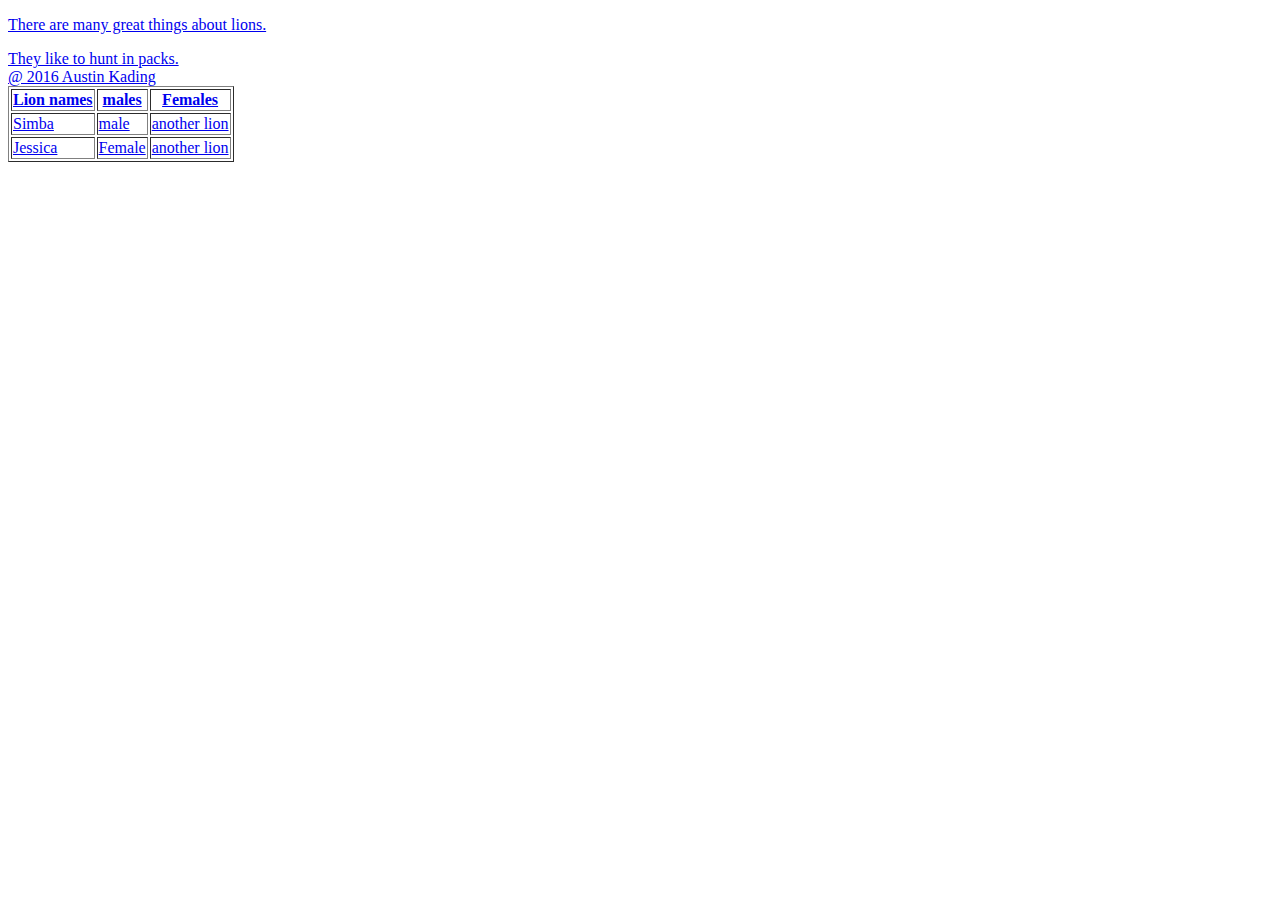
==== html/gps/index.html @ c98e77a5 "Added lion page and made tables" ====
<!DOCTYPE html>
<html>
<head>
	<title></title>
</head>
<body>

<nav><a href="https://mail.google.com/mail/#inbox/15630f81dcd93bcf"></nav>
<main>
	  	<section>
	  		<p>There are many great things about lions.</p>
	    </section>
	    <article>They like to hunt in packs.</article>
</main>
	<table border=1>
		<tr>
			<th>Lion names</th>
			<th>males</th>
			<th>Females</th>
		</tr>
		<tr>
			<td>Simba</td>
			<td>male</td>
			<td>another lion</td>
		</tr>
		
		<tr>
			<td>Jessica</td>
			<td>Female</td>
			<td>another lion</td>
		</tr>
		
			



<footer>@ 2016 Austin Kading</footer>


</body>
 
</html>
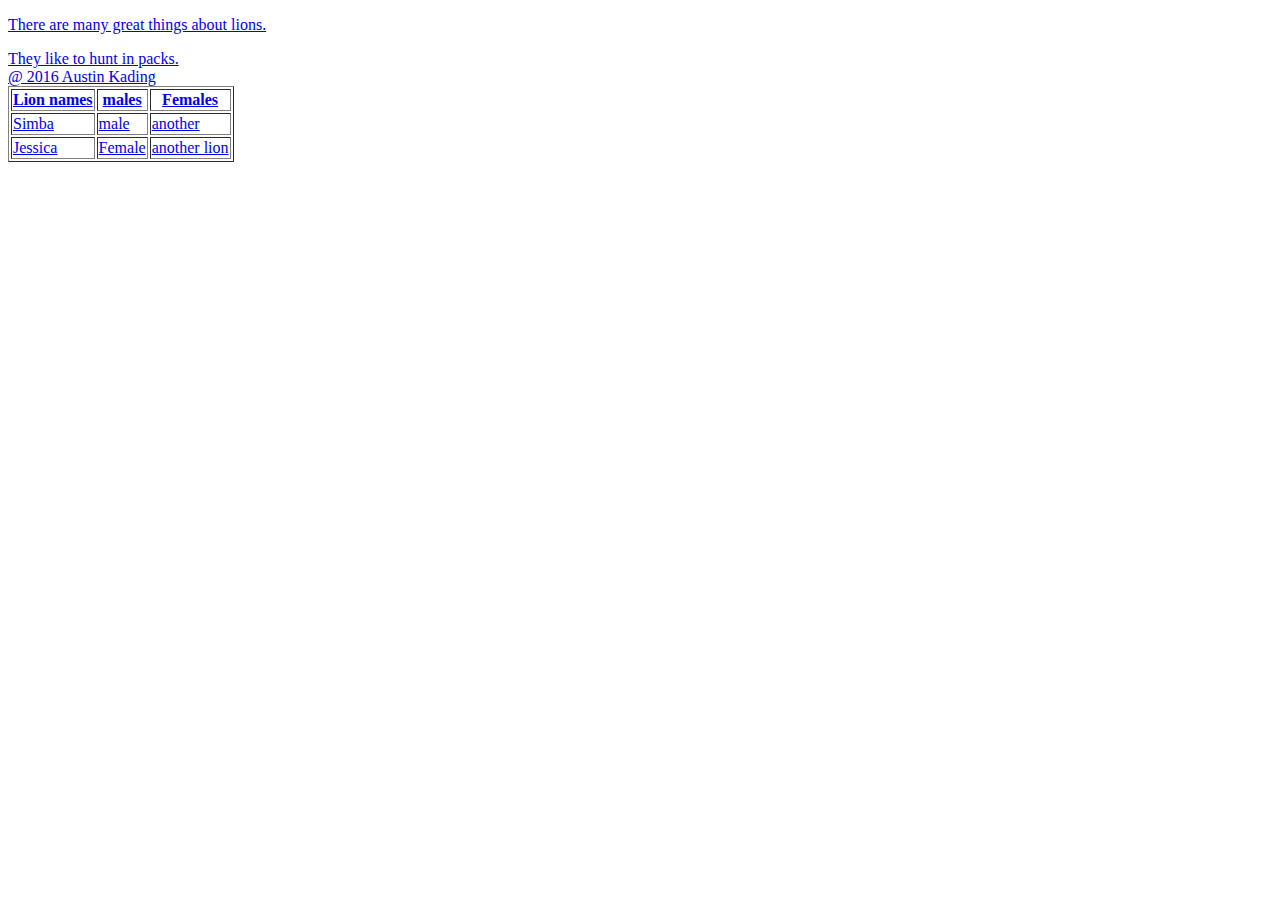
==== commit 57d49481: "New gps" ====
--- a/html/gps/index.html
+++ b/html/gps/index.html
@@ -1,3 +1,5 @@
+
+
 <!DOCTYPE html>
 <html>
 <head>
@@ -21,7 +23,7 @@
 		<tr>
 			<td>Simba</td>
 			<td>male</td>
-			<td>another lion</td>
+			<td>another </td>
 		</tr>
 		
 		<tr>
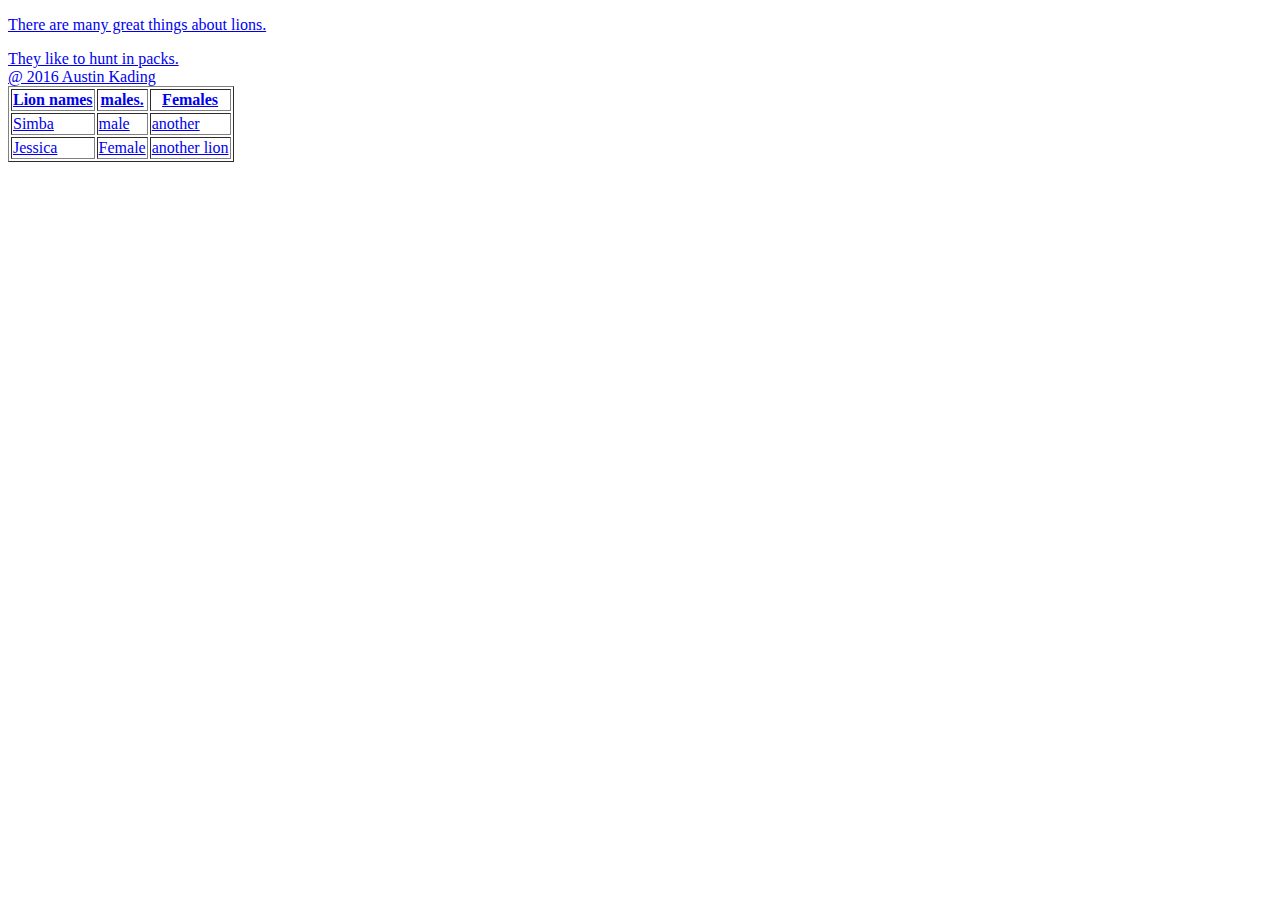
==== commit d20605f9: "Complete URL" ====
--- a/html/gps/index.html
+++ b/html/gps/index.html
@@ -17,7 +17,7 @@
 	<table border=1>
 		<tr>
 			<th>Lion names</th>
-			<th>males</th>
+			<th>males.</th>
 			<th>Females</th>
 		</tr>
 		<tr>
@@ -31,10 +31,7 @@
 			<td>Female</td>
 			<td>another lion</td>
 		</tr>
-		
-			
-
-
+	
 
 <footer>@ 2016 Austin Kading</footer>
 
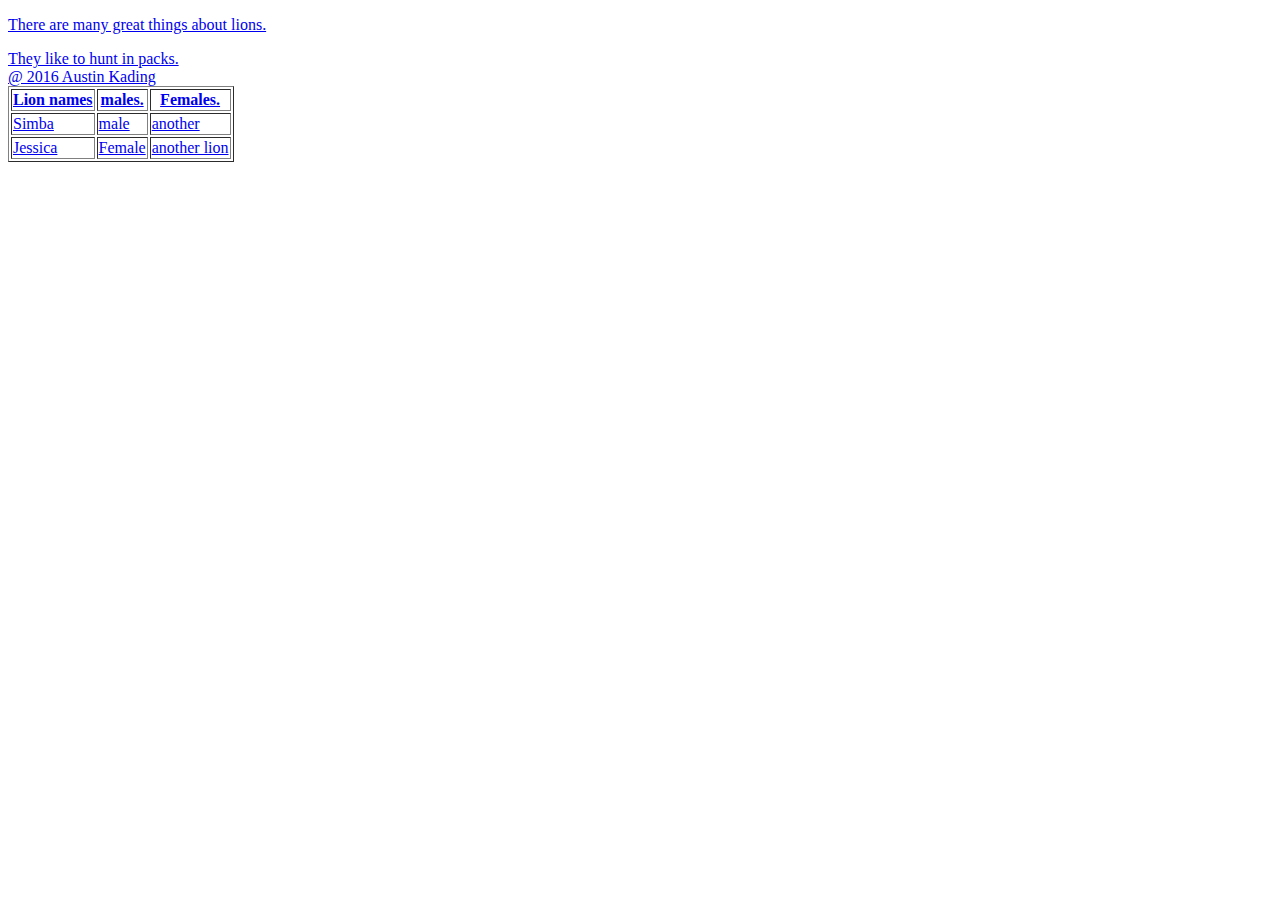
==== commit 495f60d8: "Gps" ====
--- a/html/gps/index.html
+++ b/html/gps/index.html
@@ -18,7 +18,7 @@
 		<tr>
 			<th>Lion names</th>
 			<th>males.</th>
-			<th>Females</th>
+			<th>Females.</th>
 		</tr>
 		<tr>
 			<td>Simba</td>
